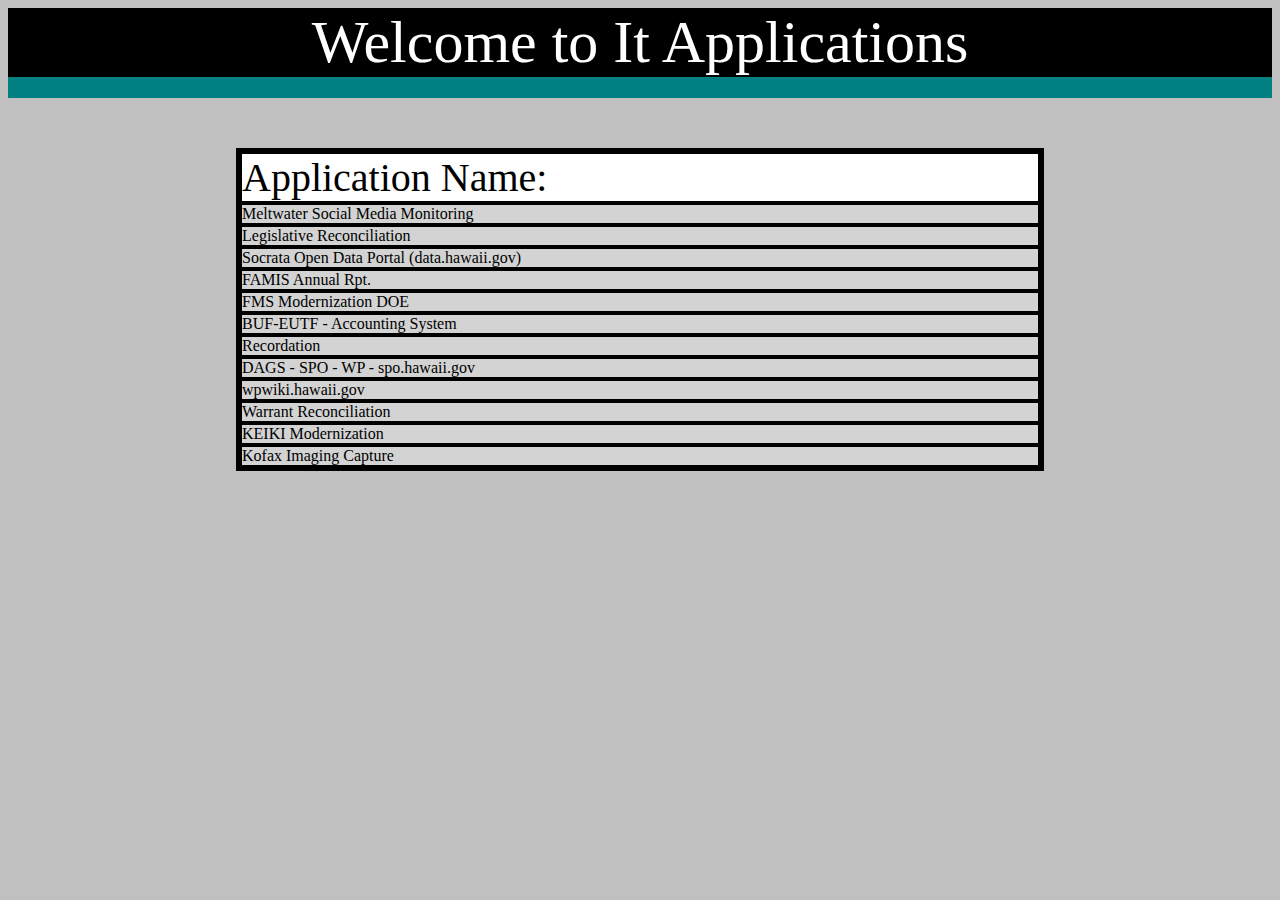
==== applications.html @ c7fdbc58 "for now, final commit" ====
<!DOCTYPE html>
<html lang="en">
<head>
    <meta charset="utf-8">
    <title>HACC It Applications </title>
    <meta name="description" content="">
    <meta name="viewport" content="width=device-width, initial-scale=1">
    <link rel="stylesheet" href="applications.css">
</head>
	<body>
		<div id="titleSpace">
			<div id="title"> Welcome to It Applications</div>
		</div>	
		<div id="container">
			<div id="name" class="tab">Application Name:</div>
			<div class="tab" onclick="window.location.href = 'meltwater.html'"> Meltwater Social Media Monitoring </div>
			<div class="tab"> Legislative Reconciliation </div>
			<div class="tab"> Socrata Open Data Portal (data.hawaii.gov) </div>
			<div class="tab"> FAMIS Annual Rpt. </div>
			<div class="tab"> FMS Modernization DOE </div>
			<div class="tab"> BUF-EUTF - Accounting System </div>
			<div class="tab"> Recordation </div>
			<div class="tab"> DAGS - SPO - WP - spo.hawaii.gov </div>
			<div class="tab"> wpwiki.hawaii.gov </div>
			<div class="tab"> Warrant Reconciliation </div>
			<div class="tab"> KEIKI Modernization </div>
			<div class="tab"> Kofax Imaging Capture </div>
		</div>
	</body>
</html>
---- applications.css ----
body {
	background-color: #C0C0C0;
}
#titleSpace {
	background-color: teal;
	height: 90px;
	margin-right: auto;
	margin-left: auto;
}
#title {
	background-color: #000000;
	color: #ffffff;
	font-size: 60px;
	text-align: center;
}
#name {
	font-size: 40px;
	background-color: #ffffff;
}
#name:hover {
	cursor: default;
}
#container {
	width: 800px;
	background-color: #D3D3D3;
	margin-left: auto;
	margin-right: auto;
	border: solid;
	border-width: 4px;
	margin-top: 50px;
}
.tab {
	border:solid;
	border-width: 2px;
	padding: 0px 0px 0px 0px;
}
.tab:hover {
	background-color: #A9A9A9;
	cursor: pointer;
}
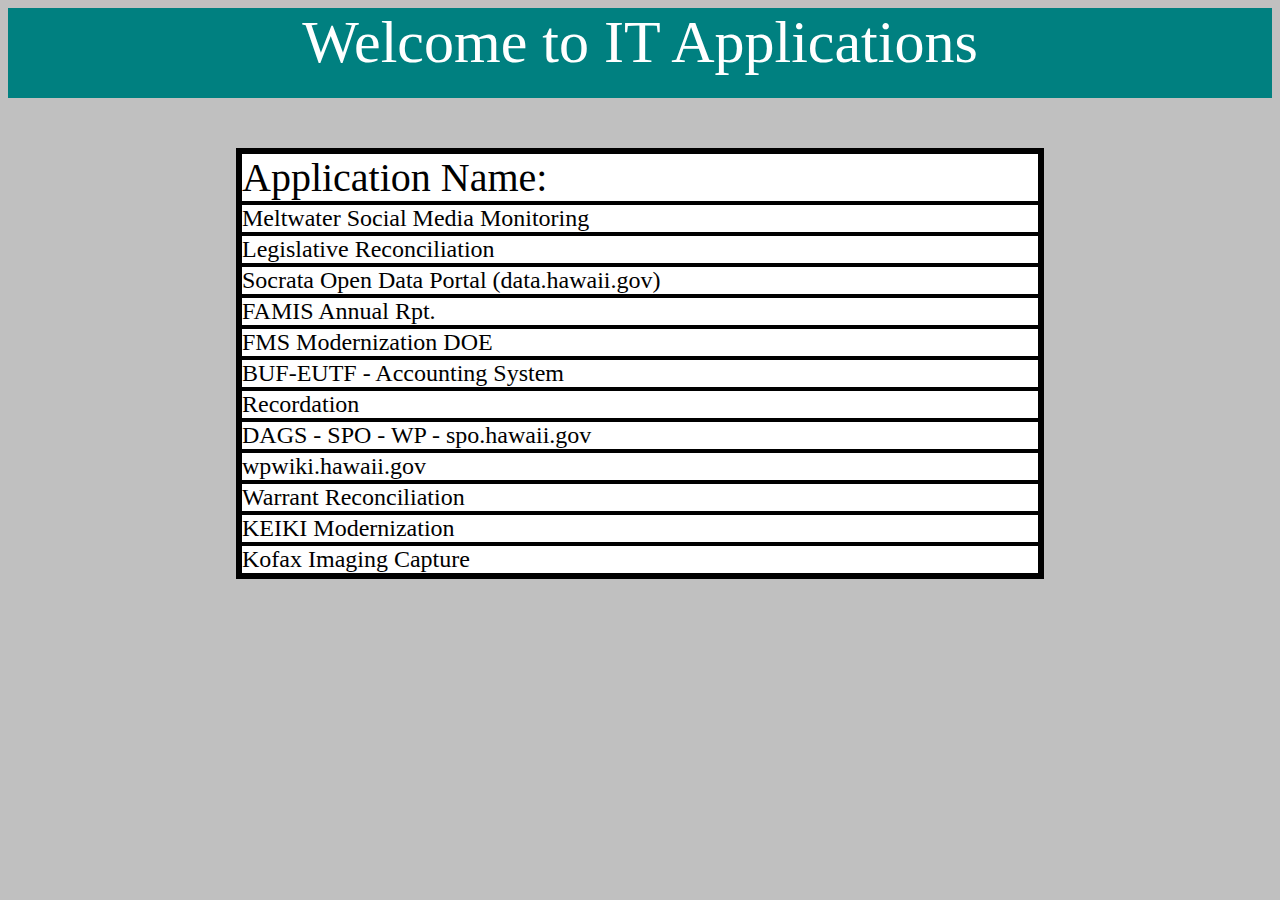
==== commit 8e162226: "Tweaked css to try to match" ====
--- a/applications.html
+++ b/applications.html
@@ -2,14 +2,15 @@
 <html lang="en">
 <head>
     <meta charset="utf-8">
-    <title>HACC It Applications </title>
+    <title>HACC IT Applications </title>
     <meta name="description" content="">
     <meta name="viewport" content="width=device-width, initial-scale=1">
     <link rel="stylesheet" href="applications.css">
+    <link rel='icon' type='image/png' href='images/favicon.png'>
 </head>
 	<body>
 		<div id="titleSpace">
-			<div id="title"> Welcome to It Applications</div>
+			<div id="title"> Welcome to IT Applications</div>
 		</div>	
 		<div id="container">
 			<div id="name" class="tab">Application Name:</div>
--- a/applications.css
+++ b/applications.css
@@ -8,7 +8,7 @@
 	margin-left: auto;
 }
 #title {
-	background-color: #000000;
+	background-color: teal;
 	color: #ffffff;
 	font-size: 60px;
 	text-align: center;
@@ -33,6 +33,8 @@
 	border:solid;
 	border-width: 2px;
 	padding: 0px 0px 0px 0px;
+	background-color:white;
+	font-size: 18pt;
 }
 .tab:hover {
 	background-color: #A9A9A9;
